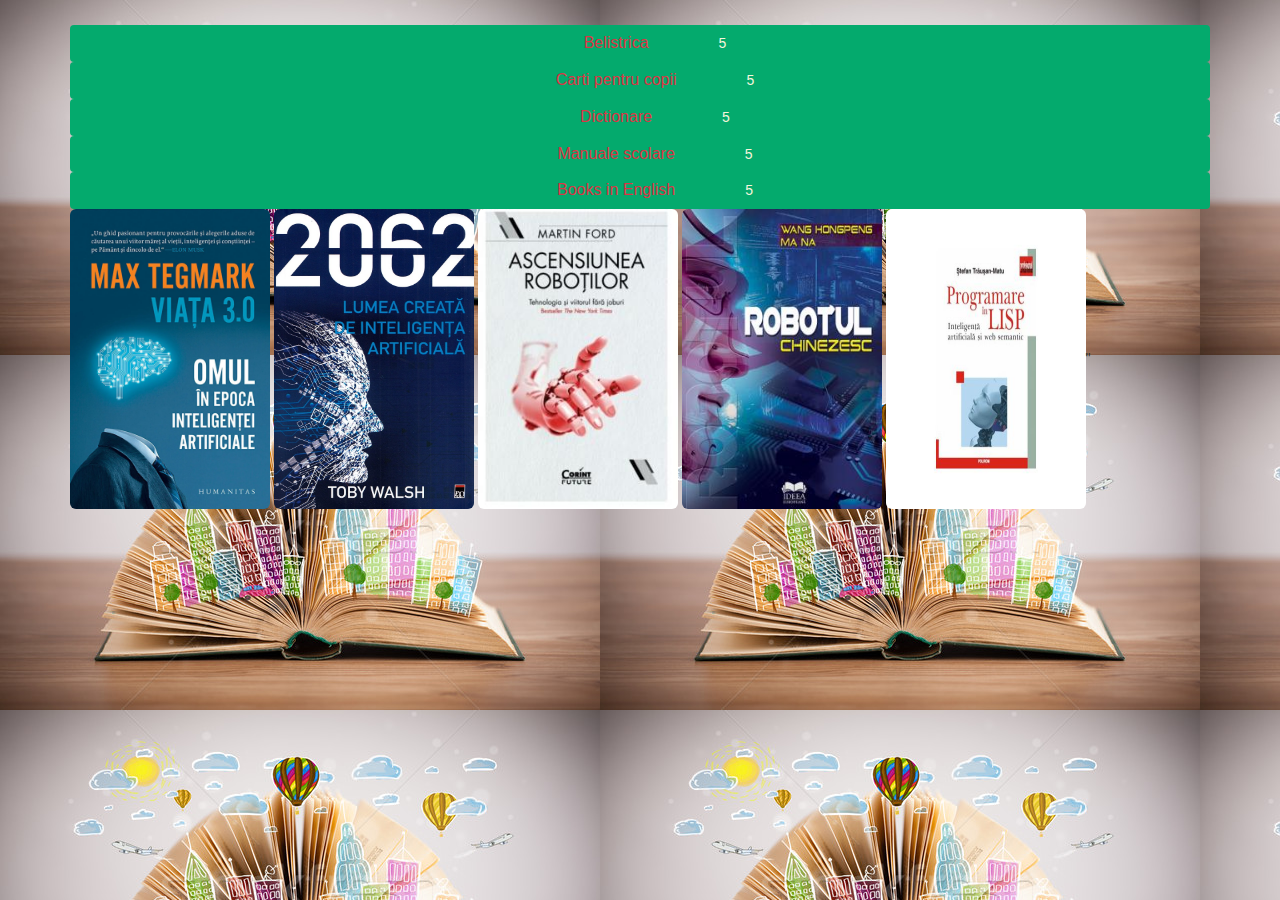
==== src/main/webapp/Carti.html @ f21fa8cb "added html in Carti.html" ====
<!DOCTYPE html>
<html lang="en">
<head>
    <title>Carti</title>
    <link href="style.css" rel="stylesheet">
    <meta charset="utf-8">
    <meta content="width=device-width, initial-scale=1" name="viewport">
    <link href="https://maxcdn.bootstrapcdn.com/bootstrap/3.4.1/css/bootstrap.min.css" rel="stylesheet">
    <script src="https://ajax.googleapis.com/ajax/libs/jquery/3.6.3/jquery.min.js"></script>
    <script src="https://maxcdn.bootstrapcdn.com/bootstrap/3.4.1/js/bootstrap.min.js"></script>
</head>
<body>
<div class="container">
    <button class="btn btn-belistrica" type="button"><a href="Belistrica.html">Belistrica</a><span>5</span></button>
    <button class="btn btn-copii" type="button"><a href="CartiPentruCopii.html">Carti pentru copii</a><span>5</span>
    </button>
    <button class="btn btn-dictionare" type="button"><a href="Dictionare.html">Dictionare</a><span>5</span></button>
    <button class="btn btn-manuale" type="button"><a href="Manuale.html">Manuale scolare</a><span>5</span></button>
    <button class="btn btn-english" type="button"><a href="EnglishBooks.html">Books in English</a><span>5</span>
    </button>

    <img alt="Cinque Terre" class="img-rounded" height="300"
         src="images/Carti/Omul in epoca inteligentei artificiale.jpg" width="200">
    <img alt="Cinque Terre" class="img-rounded" height="300"
         src="images/Carti/Lumea creata de inteligenta artificiala.jpg  " width="200">
    <img alt="Cinque Terre" class="img-rounded" height="300" src="images/Carti/Accesiunea Robotilor.jpg" width="200">
    <img alt="Cinque Terre" class="img-rounded" height="300" src="images/Carti/robotul chinezesc.jpg" width="200">
    <img alt="Cinque Terre" class="img-rounded" height="300" src="images/Carti/Programare in LISP.jpg" width="200">"
</div>
</body>
</html>
---- src/main/webapp/style.css ----
:root {
  --blue: #007bff;
  --indigo: #6610f2;
  --purple: #6f42c1;
  --pink: #e83e8c;
  --red: #dc3545;
  --orange: #fd7e14;
  --yellow: #ffc107;
  --green: #28a745;
  --teal: #20c997;
  --cyan: #17a2b8;
  --white: #fff;
  --gray: #6c757d;
  --gray-dark: #343a40;
  --primary: #007bff;
  --secondary: #6c757d;
  --success: #28a745;
  --info: #17a2b8;
  --warning: #ffc107;
  --danger: #dc3545;
  --light: #f8f9fa;
  --dark: #343a40;
  --breakpoint-xs: 0;
  --breakpoint-sm: 576px;
  --breakpoint-md: 768px;
  --breakpoint-lg: 992px;
  --breakpoint-xl: 1200px;
  --font-family-sans-serif: -apple-system,BlinkMacSystemFont,"Segoe UI",Roboto,"Helvetica Neue",Arial,"Noto Sans",sans-serif,"Apple Color Emoji","Segoe UI Emoji","Segoe UI Symbol","Noto Color Emoji";
  --font-family-monospace: SFMono-Regular,Menlo,Monaco,Consolas,"Liberation Mono","Courier New",monospace;
}

body {
  background: #EEF2F7;
  margin: 0;
  font-family: -apple-system,BlinkMacSystemFont,"Segoe UI",Roboto,"Helvetica Neue",Arial,"Noto Sans",sans-serif,"Apple Color Emoji","Segoe UI Emoji","Segoe UI Symbol","Noto Color Emoji";
  font-size: 1rem;
  font-weight: 400;
  line-height: 1.5;
  color: #212529;
  text-align: left;
  background-color: #fff;
  background-image: url('images/carte.jpg');
  display: block;
  margin: 8px;
}
._container-fluid{
  background: lightblue;
}
h3{
  color: var(--green);
}
.tb-darkgrey {
  background-color: gray;
}

.col-4 {
  position: relative;
  width: 100%;
  padding-right: 15px;
  padding-left: 15px;
    -ms-flex: 0 0 33.333333%;
    flex: 0 0 33.333333%;
    max-width: 33.333333%;
}

img {
  vertical-align: middle;
  border-style: none;
}
a {
  color: black;
  font-size:medium;
  text-decoration: darkgray;
  background-color: transparent;
  text-align: left;
}
.fa {
  display: inline-block;
  font: normal normal normal 30px/1 FontAwesome;
  font-size: inherit;
  text-rendering: auto;
  -webkit-font-smoothing: antialiased;
  -moz-osx-font-smoothing: grayscale;
}

.top-bar-wrapper {
  font-size: 15px;
  padding: 0 70px;
  display: flex;
  text-align: left;
}

.tb-darkgrey a, .tb-darkgrey span {
  color: lightgoldenrodyellow;
}

.inner-header {
  padding: 0px 0;
  background: lightblue;
}
.inner-header .logo .header-logo-text {
  font: 30px "LithosPro-Black", sans-serif;
  display: block;
  text-align: center;
  color: var(--green);
  margin-top: -30px;
}
.inner-header .logo .header-logo-subtext {
  color: var(--green);
  display: block;
  text-align: center;
  margin-top: -50px;
}
.myDiv{
  position:relative;
  top:-70px;
  right:-400px;
  text-align: right;
  height: 50px;
  width: 500px;
  font-size: 25px;
}

 .contul_meu{
  color: #28a745;
  margin:0;
  position:relative;
  top:-105px;
  right:-1000px;
  text-align: center;
  height: 30px;
  width: 30px; 
  font-size: 12px;  
}
 .cosul_meu{
  color: green;
  margin: 0px;
  position:relative;
  top:-105px;
  right:-700px;
  text-align: center;
  height: 30px;
  width: 30px; 
  font-size: 12px;  
}

nav{
  color: red;
  font: 30px "LithosPro-Black", sans-serif;
  font-size: large;
  podding-top:10px;
  padding-bottom:20px;
  padding-left:10px;
  padding-right:10px;
}
a{
  margin-left: 30px;
  margin-right:70px
}

                          /* style ContulMeu */
.loginForm{
  background-color: white;
  position: static;
  padding: 50px;
  padding-left: 10px;
  padding-top: 20px;
  margin-top: 50px;
  margin-left: 400px;
  margin-right: 400px;
}

input[type=text], input[type=password] {
  width: 100%;
  padding: 12px 20px;
  margin: 8px 0;
  display: inline-block;
  border: 1px solid #ccc;
  box-sizing: border-box;
}

button {
  background-color: #04AA6D;
  color: white;
  padding: 14px 20px;
  margin: 8px 0;
  border: none;
  cursor: pointer;
  width: 100%;
}

button:hover {
  opacity: 0.8;
}

.cancelbtn {
  width: auto;
  padding: 10px 18px;
  background-color: #f44336;
}

.imgcontainer {
  text-align: center;
  margin: 24px 0 12px 0;
}

img.avatar {
  width: 40%;
  border-radius: 50%;
}

.container {
  padding: 25px;
}

span.psw {
  float: right;
  padding-top: 16px;
}
  .cancelbtn {
     width: 100%;
  }
}
.text-center {
  letter-spacing: -0.7px;
}
p {
  font-size: 13px;
  font-size: 1.3rem;
  margin: 0;
}
p {
  display: block;
  margin-block-start: 1em;
  margin-block-end: 1em;
  margin-inline-start: 0px;
  margin-inline-end: 0px;
}
p a {
  font-weight: 600;
  text-decoration: underline;
}
.top-menu-wrapper a {
    text-decoration: none;
    padding: 14px;
    font-size: 15px;
    font-weight: 600;
    color: #363636;
    text-transform: uppercase;
    transition: background-color .3s;
}

.pager{
    position: static;
    right: 20px;
    translate: 40px 20rem;
}


                                        /* Style Carti */
.container button{
  color: beige;
}
.container a{
  color: #dc3545;
}

                                        /* Style CreazaCont  */


    @media (max-width: 99.98px) {
      .cascading-right {
        margin-right: 0;
      }
    }
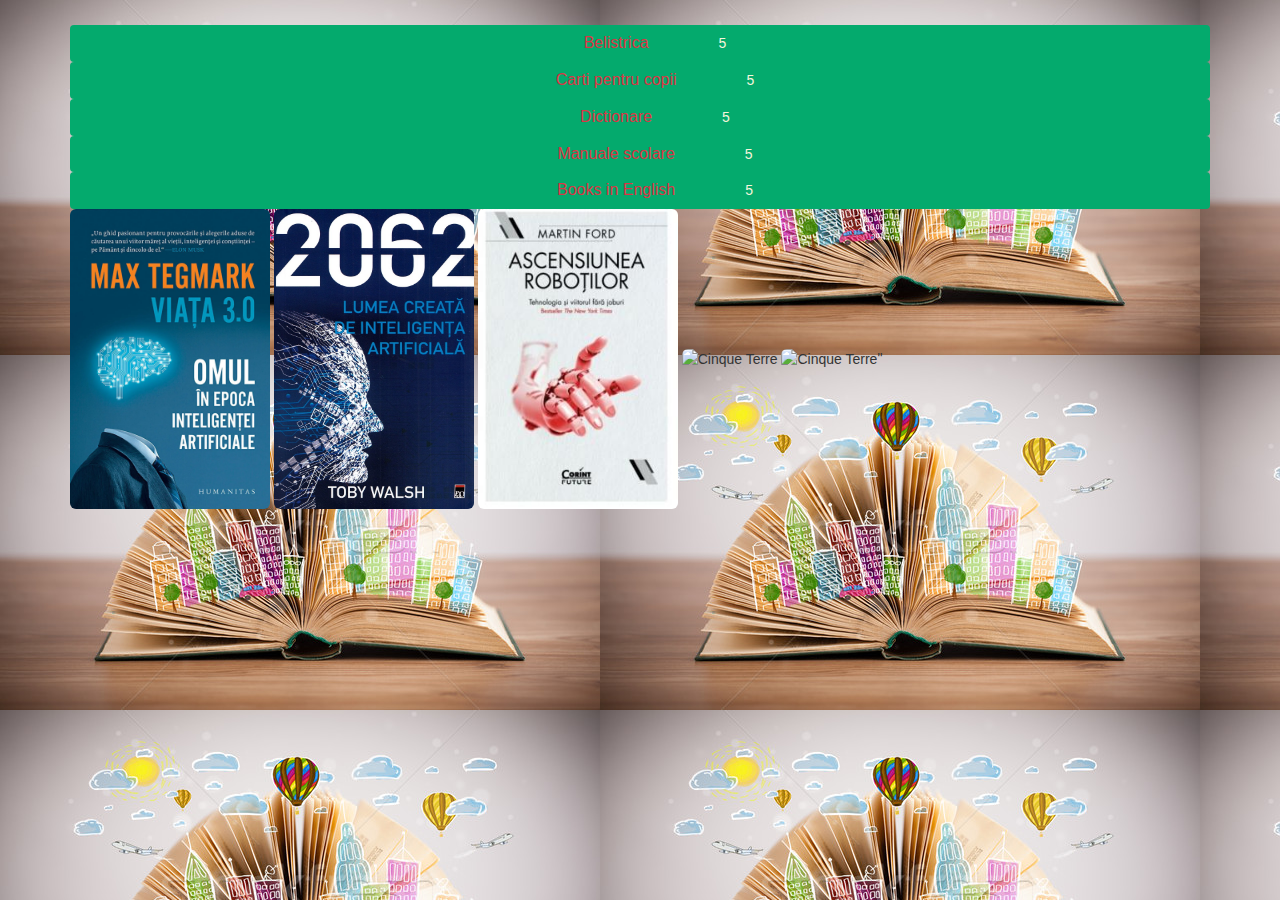
==== commit 4bb44e8f: "Added image on dynamic page." ====
--- a/src/main/webapp/Carti.html
+++ b/src/main/webapp/Carti.html
@@ -12,8 +12,10 @@
 </head>
 <body>
 <div class="container">
-    <button class="btn btn-belistrica" type="button"><a href="Belistrica.html">Belistrica</a><span>5</span></button>
-    <button class="btn btn-copii" type="button"><a href="CartiPentruCopii.html">Carti pentru copii</a><span>5</span>
+    <button class="btn btn-belistrica" type="button"><a href="http://localhost:8080/CarteaTa/books?type=Belistrica">Belistrica</a><span>5</span>
+    </button>
+    <button class="btn btn-copii" type="button"><a
+            href="http://localhost:8080/CarteaTa/books?type=Carti%20pentru%20copii">Carti pentru copii</a><span>5</span>
     </button>
     <button class="btn btn-dictionare" type="button"><a href="Dictionare.html">Dictionare</a><span>5</span></button>
     <button class="btn btn-manuale" type="button"><a href="Manuale.html">Manuale scolare</a><span>5</span></button>
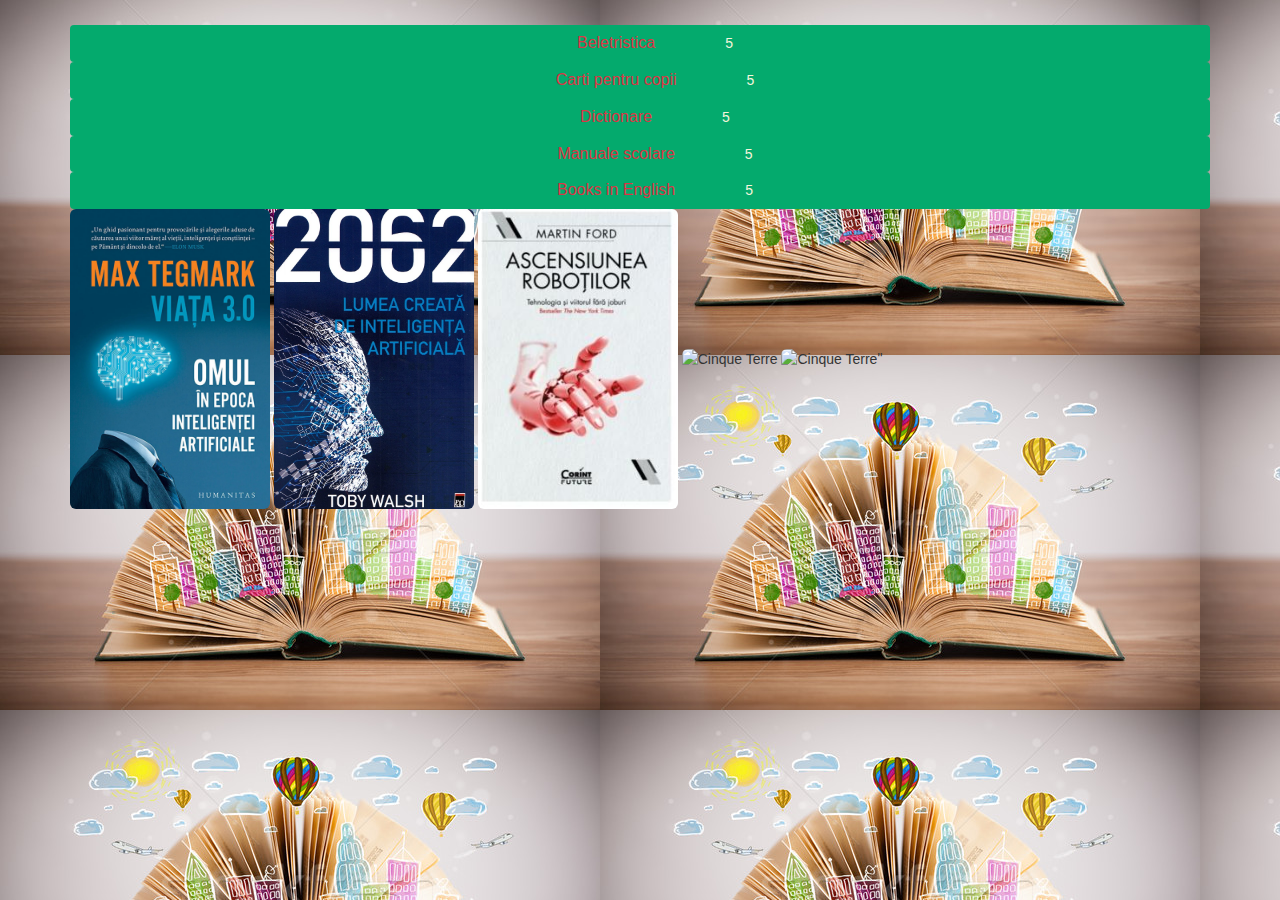
==== commit 612d1a94: "Added book details." ====
--- a/src/main/webapp/Carti.html
+++ b/src/main/webapp/Carti.html
@@ -12,12 +12,13 @@
 </head>
 <body>
 <div class="container">
-    <button class="btn btn-belistrica" type="button"><a href="http://localhost:8080/CarteaTa/books?type=Belistrica">Belistrica</a><span>5</span>
+    <button class="btn btn-belistrica" type="button"><a href="books?type=Belistrica">Beletristica</a><span>5</span>
     </button>
     <button class="btn btn-copii" type="button"><a
-            href="http://localhost:8080/CarteaTa/books?type=Carti%20pentru%20copii">Carti pentru copii</a><span>5</span>
+            href="books?type=Carti%20pentru%20copii">Carti pentru copii</a><span>5</span>
     </button>
-    <button class="btn btn-dictionare" type="button"><a href="Dictionare.html">Dictionare</a><span>5</span></button>
+    <button class="btn btn-dictionare" type="button"><a href="books?type=Dictionar">Dictionare</a><span>5</span>
+    </button>
     <button class="btn btn-manuale" type="button"><a href="Manuale.html">Manuale scolare</a><span>5</span></button>
     <button class="btn btn-english" type="button"><a href="EnglishBooks.html">Books in English</a><span>5</span>
     </button>
--- a/src/main/webapp/style.css
+++ b/src/main/webapp/style.css
@@ -66,6 +66,9 @@
 img {
   vertical-align: middle;
   border-style: none;
+  width: 200px;
+  height: 300px;
+  object-fit: cover;
 }
 a {
   color: black;
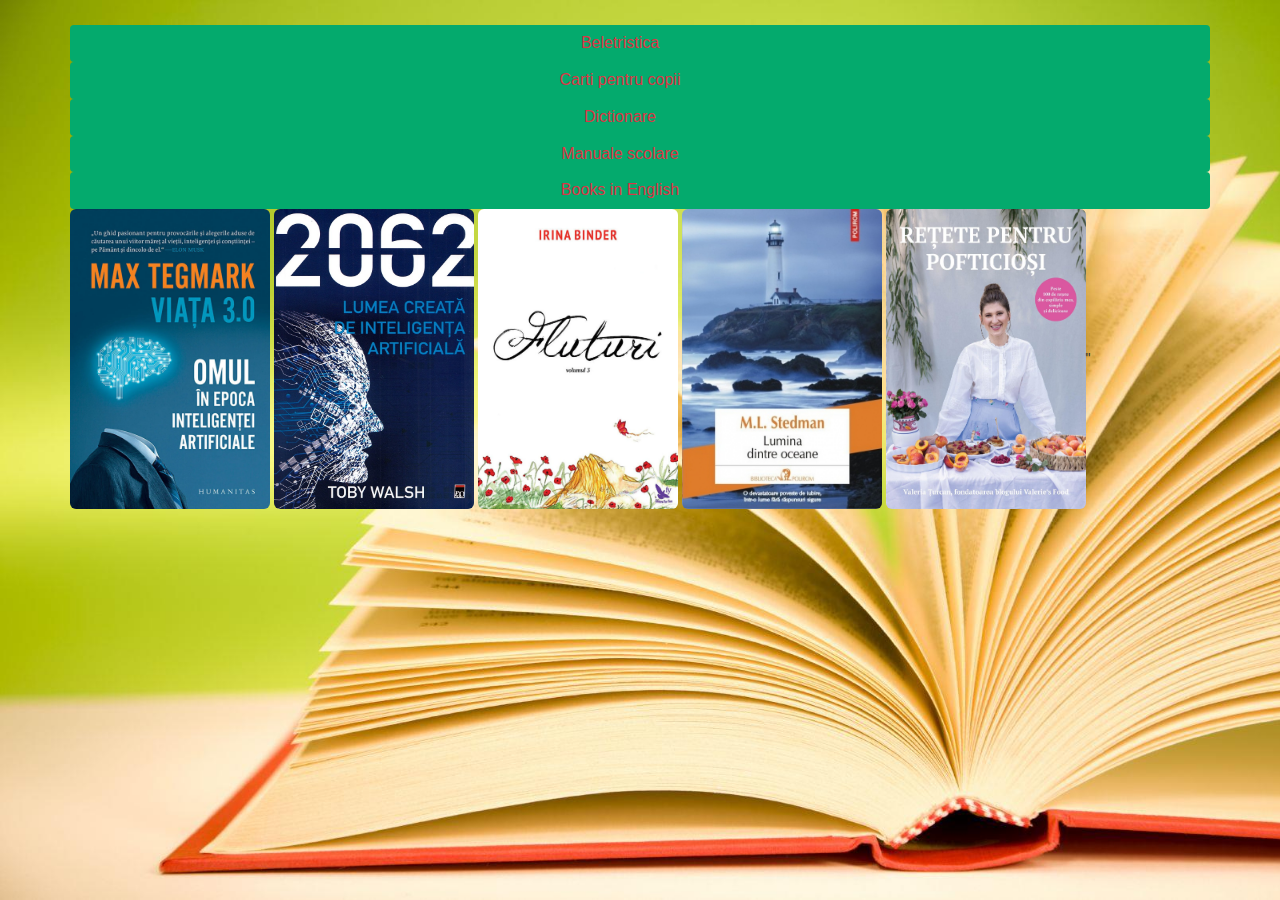
==== commit 2aa34c1e: "Adds books and authors." ====
--- a/src/main/webapp/Carti.html
+++ b/src/main/webapp/Carti.html
@@ -12,24 +12,25 @@
 </head>
 <body>
 <div class="container">
-    <button class="btn btn-belistrica" type="button"><a href="books?type=Belistrica">Beletristica</a><span>5</span>
+    <button class="btn btn-beletristica" type="button"><a href="books?type=Beletristica">Beletristica</a>
     </button>
     <button class="btn btn-copii" type="button"><a
-            href="books?type=Carti%20pentru%20copii">Carti pentru copii</a><span>5</span>
+            href="books?type=Carti%20pentru%20copii">Carti pentru copii</a>
     </button>
-    <button class="btn btn-dictionare" type="button"><a href="books?type=Dictionar">Dictionare</a><span>5</span>
+    <button class="btn btn-dictionare" type="button"><a href="books?type=Dictionare">Dictionare</a>
     </button>
-    <button class="btn btn-manuale" type="button"><a href="Manuale.html">Manuale scolare</a><span>5</span></button>
-    <button class="btn btn-english" type="button"><a href="EnglishBooks.html">Books in English</a><span>5</span>
+    <button class="btn btn-manuale" type="button"><a href="Manuale.html">Manuale scolare</a></button>
+    <button class="btn btn-english" type="button"><a href="EnglishBooks.html">Books in English</a>
     </button>
 
     <img alt="Cinque Terre" class="img-rounded" height="300"
          src="images/Carti/Omul in epoca inteligentei artificiale.jpg" width="200">
     <img alt="Cinque Terre" class="img-rounded" height="300"
          src="images/Carti/Lumea creata de inteligenta artificiala.jpg  " width="200">
-    <img alt="Cinque Terre" class="img-rounded" height="300" src="images/Carti/Accesiunea Robotilor.jpg" width="200">
-    <img alt="Cinque Terre" class="img-rounded" height="300" src="images/Carti/robotul chinezesc.jpg" width="200">
-    <img alt="Cinque Terre" class="img-rounded" height="300" src="images/Carti/Programare in LISP.jpg" width="200">"
+    <img alt="Cinque Terre" class="img-rounded" height="300" src="images/Carti/fluturi.jpg" width="200">
+    <img alt="Cinque Terre" class="img-rounded" height="300" src="images/Carti/Lumina dintre oceane.jpg" width="200">
+    <img alt="Cinque Terre" class="img-rounded" height="300" src="images/Carti/Retete pentru pofticiosi.jpg"
+         width="200">"
 </div>
 </body>
 </html>--- a/src/main/webapp/style.css
+++ b/src/main/webapp/style.css
@@ -39,7 +39,10 @@
   color: #212529;
   text-align: left;
   background-color: #fff;
-  background-image: url('images/carte.jpg');
+  background-image: url('images/carti.jpg');
+  background-repeat: no-repeat;
+  background-attachment: fixed;
+  background-size: cover;
   display: block;
   margin: 8px;
 }
@@ -48,6 +51,14 @@
 }
 h3{
   color: var(--green);
+}
+h2{
+   font-family:verdana;
+   color: black;
+}
+h4{
+   font-family:verdana;
+   color: black;
 }
 .tb-darkgrey {
   background-color: gray;
@@ -66,9 +77,9 @@
 img {
   vertical-align: middle;
   border-style: none;
-  width: 200px;
-  height: 300px;
-  object-fit: cover;
+}
+img.opacity {
+  opacity: 0.5;
 }
 a {
   color: black;
@@ -256,7 +267,7 @@
 .pager{
     position: static;
     right: 20px;
-    translate: 40px 20rem;
+    translate: 40px 10rem;
 }
 
 
@@ -275,4 +286,15 @@
       .cascading-right {
         margin-right: 0;
       }
-    }+    }
+
+.table {
+  border-collapse: collapse;
+  width: 100%;
+}
+
+.th, td {
+  padding: 8px;
+  text-align: left;
+  border-bottom: 1px solid #DDD;
+}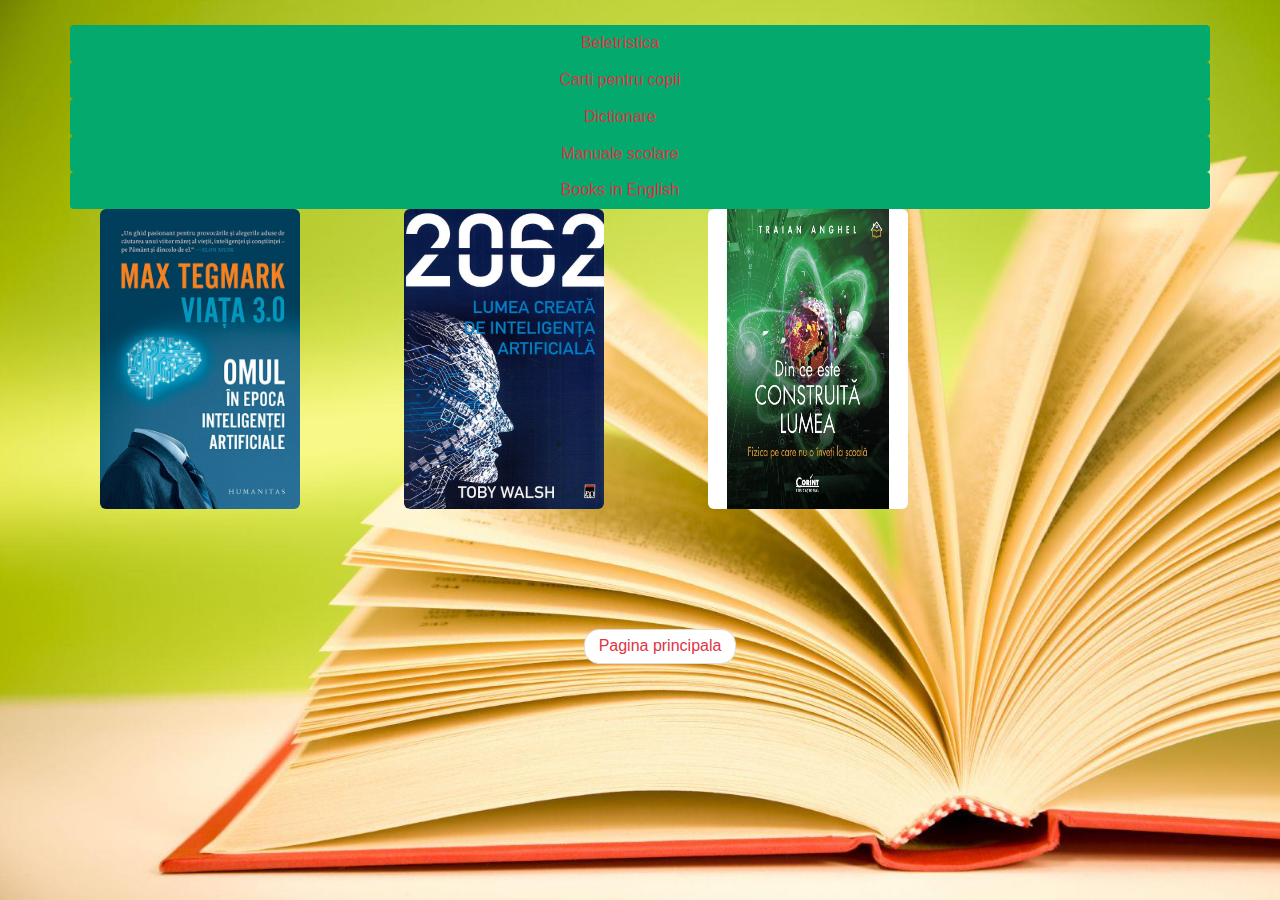
==== commit 67b64400: "Added cart." ====
--- a/src/main/webapp/Carti.html
+++ b/src/main/webapp/Carti.html
@@ -19,18 +19,20 @@
     </button>
     <button class="btn btn-dictionare" type="button"><a href="books?type=Dictionare">Dictionare</a>
     </button>
-    <button class="btn btn-manuale" type="button"><a href="Manuale.html">Manuale scolare</a></button>
-    <button class="btn btn-english" type="button"><a href="EnglishBooks.html">Books in English</a>
+    <button class="btn btn-manuale" type="button"><a href="books?type=Manuale%20scolare">Manuale scolare</a></button>
+    <button class="btn btn-english" type="button"><a href="books?type=Books%20in%20English">Books in English</a>
     </button>
 
-    <img alt="Cinque Terre" class="img-rounded" height="300"
-         src="images/Carti/Omul in epoca inteligentei artificiale.jpg" width="200">
-    <img alt="Cinque Terre" class="img-rounded" height="300"
-         src="images/Carti/Lumea creata de inteligenta artificiala.jpg  " width="200">
-    <img alt="Cinque Terre" class="img-rounded" height="300" src="images/Carti/fluturi.jpg" width="200">
-    <img alt="Cinque Terre" class="img-rounded" height="300" src="images/Carti/Lumina dintre oceane.jpg" width="200">
-    <img alt="Cinque Terre" class="img-rounded" height="300" src="images/Carti/Retete pentru pofticiosi.jpg"
-         width="200">"
+    <a href="book?id=8"><img alt="Cinque Terre" class="img-rounded" height="300"
+                             src="images/Carti/Omul in epoca inteligentei artificiale.jpg" width="200"></a>
+    <a href="book?id=15"><img alt="Cinque Terre" class="img-rounded" height="300"
+                              src="images/Carti/Lumea creata de inteligenta artificiala.jpg  " width="200"></a>
+    <a href="book?id=35"><img alt="Cinque Terre" class="img-rounded" height="300"
+                              src="images/Carti/Din ce este construita lumea.jpg" width="200"></a>
+
+    <ul class="pager">
+        <li><a href="index.html">Pagina principala </a></li>
+    </ul>
 </div>
 </body>
 </html>--- a/src/main/webapp/style.css
+++ b/src/main/webapp/style.css
@@ -49,6 +49,10 @@
 ._container-fluid{
   background: lightblue;
 }
+h1{
+    text-align:center;
+    color: red;
+}
 h3{
   color: var(--green);
 }
@@ -131,7 +135,7 @@
   right:-400px;
   text-align: right;
   height: 50px;
-  width: 500px;
+  width: 250px;
   font-size: 25px;
 }
 
@@ -140,7 +144,7 @@
   margin:0;
   position:relative;
   top:-105px;
-  right:-1000px;
+  right:-750px;
   text-align: center;
   height: 30px;
   width: 30px; 
@@ -151,7 +155,7 @@
   margin: 0px;
   position:relative;
   top:-105px;
-  right:-700px;
+  right:-450px;
   text-align: center;
   height: 30px;
   width: 30px; 
@@ -281,13 +285,6 @@
 
                                         /* Style CreazaCont  */
 
-
-    @media (max-width: 99.98px) {
-      .cascading-right {
-        margin-right: 0;
-      }
-    }
-
 .table {
   border-collapse: collapse;
   width: 100%;
@@ -297,4 +294,42 @@
   padding: 8px;
   text-align: left;
   border-bottom: 1px solid #DDD;
+}
+
+@media (max-width: 768px) {
+    body{
+        font-size: 16px;
+    }
+    [class^="col-4"] {
+        width: 50%;
+    }
+
+    main {
+    margin: 0px;
+    padding-top: 10px;
+    }
+
+    .top-bar-wrapper {
+      font-size: 15px;
+      padding: 0 50px;
+      display: flex;
+      text-align: right;
+    }
+      .nav {
+        flex-direction: row;
+      }
+      .BookDetailsServlet{
+        font-size: 16px;
+      }
+      .img{
+        width: 130px;
+        height: 130px;
+      }
+
+      .th, td {
+        padding: 5px;
+        width: 100%;
+        height: 100%;
+      }
+
 }